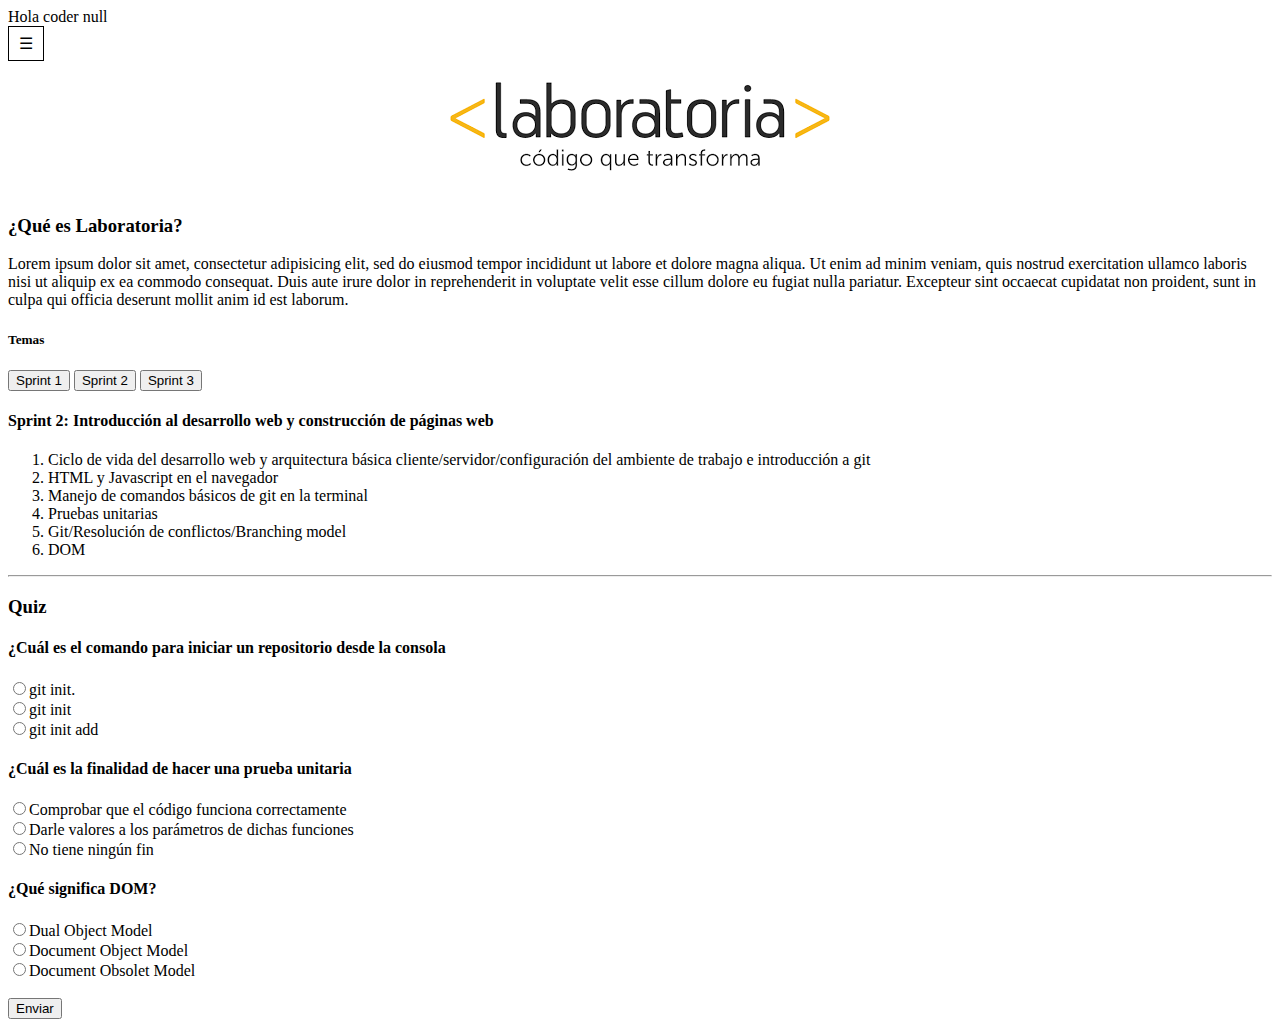
==== index.html @ d1e6089c "Listo" ====
<!DOCTYPE html>
<html lang="en">
<head>
  <meta charset="UTF-8">
  <meta name="viewport" content="width=device-width, initial-scale=1.0">
  <meta http-equiv="X-UA-Compatible" content="ie=edge">
  <title>Laboratoria</title>
  <link rel="stylesheet" href="assets\css\style.css">
</head>
<body>
  <div class="dropdown"><div id="nombre"></div>
	  <button onclick="myFunction()" class="dropbtn">&#9776;</button>
	  <div id="myDropdown" class="dropdown-content" >
		  <a href="assets/js/index1.html">Coders</a>
		  <a href="assets/js/index2.html">Salir</a>
	  </div>
  </div>
  <form action="" >
    <div class="" ALIGN = center>
      <img src="assets/images/descarga.png">
    </div>
    <font FACE = "museo-sans">
    <h3><strong>¿Qué es Laboratoria?</h3></strong>
    <p>Lorem ipsum dolor sit amet, consectetur adipisicing elit, sed do eiusmod tempor incididunt ut labore et dolore magna aliqua. Ut enim ad minim veniam, quis nostrud exercitation ullamco laboris nisi ut aliquip ex ea commodo consequat. Duis aute irure dolor in reprehenderit in voluptate velit esse cillum dolore eu fugiat nulla pariatur. Excepteur sint occaecat cupidatat non proident,
      sunt in culpa qui officia deserunt mollit anim id est laborum.</p>
      <h5>Temas</h5>
      <div>
        <button type="button" id="s1" onclick="mostrar('text1')">Sprint 1</button>
        <button type="button" id="s2" onclick="mostrar('text2')">Sprint 2</button>
        <button type="button" id="s3" onclick="mostrar('text3')">Sprint 3</button>
      </div>
      <div class="" id="text1">
        <h4>Sprint 1: Introducción a Javascript</h4>
        <ol>
          <li>Fundamentos de Programación</li>
          <li>Funciones</li>
          <li>Arreglos</li>
          <li>Objetos</li>
        </ol>
        <hr>
        <div id="quiz1">
          <h3>Quiz</h3>
          <h4>Existen dos tipos de funciones</h4>
          <input class="n011" type="radio" name="1s1" value="Expresadas y declaradas">Expresadas y declaradas<br>
          <input class="n011" type="radio" name="1s1" value="Explícitas y declaradas">Explícitas y declaradas<br>
          <input class="n011" type="radio" name="1s1" value="Expresadas  y derivadas">Expresadas  y derivadas<br>
          <h4>Elije una propiedad de los arreglos</h4>
          <input class="n012" type="radio" name="2s1" value="clear">clear<br>
          <input class="n012" type="radio" name="2s1" value="pop">pop<br>
          <input class="n012" type="radio" name="2s1" value="add">add<br>
          <h4>Un objeto tiene _ _ _ _  y _ _ _ _ _ </h4>
          <input class="n013" type="radio" name="3s1" value="números y letras">números y letras<br>
          <input class="n013" type="radio" name="3s1" value="partes y validaciones">partes y validaciones<br>
          <input class="n013" type="radio" name="3s1" value="propiedades y valores">propiedades y valores<br>
          <br>
        </div>
        <button type="submit" id="submit1" onclick="quiz1()">Enviar</button>
      </div>
      <div class="" id="text2">
        <h4>Sprint 2: Introducción al desarrollo web y construcción de páginas web</h4>
        <ol>
          <li>Ciclo de vida del desarrollo web y arquitectura básica cliente/servidor/configuración del ambiente de trabajo e introducción a git</li>
          <li>HTML y Javascript en el navegador</li>
          <li>Manejo de comandos básicos de git en la terminal</li>
          <li>Pruebas unitarias</li>
          <li>Git/Resolución de conflictos/Branching model</li>
          <li>DOM</li>
        </ol>
        <hr>
        <div id="quiz2">
          <h3>Quiz</h3>
          <h4>¿Cuál es el comando para iniciar un repositorio desde la consola</h4>
          <input class="n021" type="radio" name="1s2" value="git init.">git init.<br>
          <input class="n021" type="radio" name="1s2" value="git init">git init<br>
          <input class="n021" type="radio" name="1s2" value="git init add">git init add<br>
          <h4>¿Cuál es la finalidad de hacer una prueba unitaria</h4>
          <input class="n022" type="radio" name="2s2" value="clear">Comprobar que el código funciona correctamente<br>
          <input class="n022" type="radio" name="2s2" value="pop">Darle valores a los parámetros de dichas funciones<br>
          <input class="n022" type="radio" name="2s2" value="add">No tiene ningún fin<br>
          <h4>¿Qué significa DOM?</h4>
          <input class="n023" type="radio" name="3s2" value="">Dual Object Model<br>
          <input class="n023" type="radio" name="3s2" value="">Document Object Model<br>
          <input class="n023" type="radio" name="3s2" value="">Document Obsolet Model<br>
          <br>
        </div>
        <button type="submit" id="submit2">Enviar</button>
      </div>
      </div>
      <div class="" id="text3">
        <h4>Sprint 3</h4>
        <p>No hay lecciones todavía</p>
      </div>
    </font>
  </form>

  <script type="text/javascript" src="assets\js\app.js">
  </script>
</body>
</html>
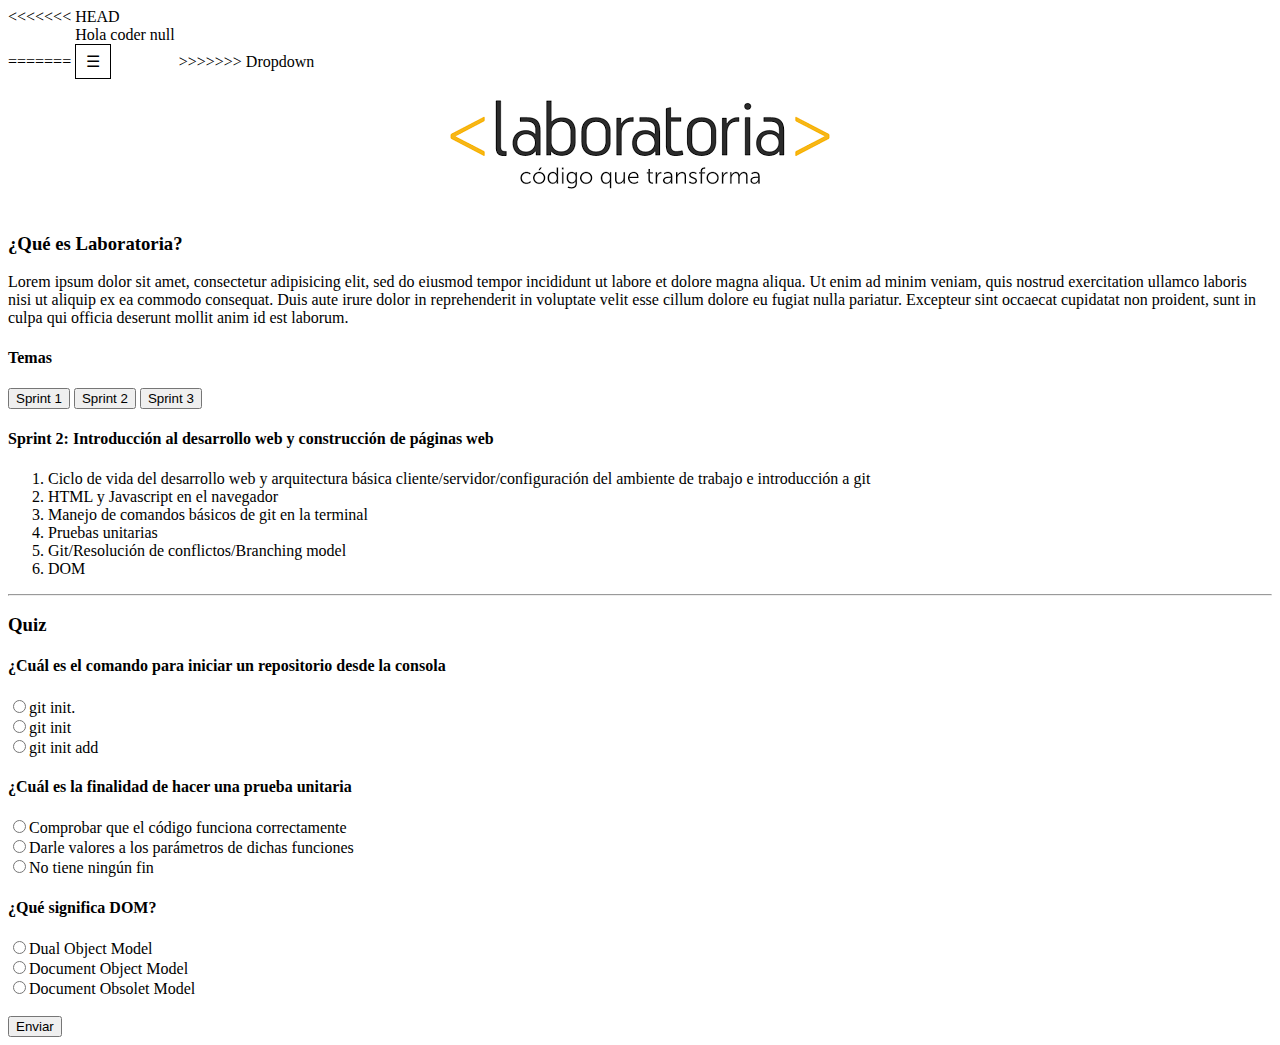
==== commit e85467f0: "Conflicto resuelto- no encontre" ====
--- a/index.html
+++ b/index.html
@@ -8,14 +8,18 @@
   <link rel="stylesheet" href="assets\css\style.css">
 </head>
 <body>
+<<<<<<< HEAD
+  <form action="" id="form">
+=======
   <div class="dropdown"><div id="nombre"></div>
 	  <button onclick="myFunction()" class="dropbtn">&#9776;</button>
 	  <div id="myDropdown" class="dropdown-content" >
 		  <a href="assets/js/index1.html">Coders</a>
-		  <a href="assets/js/index2.html">Salir</a>
+		  <a href="#l">Salir</a>
 	  </div>
   </div>
   <form action="" >
+>>>>>>> Dropdown
     <div class="" ALIGN = center>
       <img src="assets/images/descarga.png">
     </div>
@@ -23,7 +27,7 @@
     <h3><strong>¿Qué es Laboratoria?</h3></strong>
     <p>Lorem ipsum dolor sit amet, consectetur adipisicing elit, sed do eiusmod tempor incididunt ut labore et dolore magna aliqua. Ut enim ad minim veniam, quis nostrud exercitation ullamco laboris nisi ut aliquip ex ea commodo consequat. Duis aute irure dolor in reprehenderit in voluptate velit esse cillum dolore eu fugiat nulla pariatur. Excepteur sint occaecat cupidatat non proident,
       sunt in culpa qui officia deserunt mollit anim id est laborum.</p>
-      <h5>Temas</h5>
+      <h4>Temas</h4>
       <div>
         <button type="button" id="s1" onclick="mostrar('text1')">Sprint 1</button>
         <button type="button" id="s2" onclick="mostrar('text2')">Sprint 2</button>
@@ -41,17 +45,17 @@
         <div id="quiz1">
           <h3>Quiz</h3>
           <h4>Existen dos tipos de funciones</h4>
-          <input class="n011" type="radio" name="1s1" value="Expresadas y declaradas">Expresadas y declaradas<br>
-          <input class="n011" type="radio" name="1s1" value="Explícitas y declaradas">Explícitas y declaradas<br>
-          <input class="n011" type="radio" name="1s1" value="Expresadas  y derivadas">Expresadas  y derivadas<br>
+          <input type="radio" name="1s1" value="Expresadas y declaradas" onclick="quiz1(this.value)" required>Expresadas y declaradas<br>
+          <input type="radio" name="1s1" value="Explícitas y declaradas" onclick="quiz1(this.value)" required>Explícitas y declaradas<br>
+          <input type="radio" name="1s1" value="Expresadas  y derivadas" onclick="quiz1(this.value)" required>Expresadas  y derivadas<br>
           <h4>Elije una propiedad de los arreglos</h4>
-          <input class="n012" type="radio" name="2s1" value="clear">clear<br>
-          <input class="n012" type="radio" name="2s1" value="pop">pop<br>
-          <input class="n012" type="radio" name="2s1" value="add">add<br>
+          <input type="radio" name="2s1" value="clear" onclick="quiz1(this.value)" required>clear<br>
+          <input type="radio" name="2s1" value="pop" onclick="quiz1(this.value)" required>pop<br>
+          <input type="radio" name="2s1" value="add" onclick="quiz1(this.value)" required>add<br>
           <h4>Un objeto tiene _ _ _ _  y _ _ _ _ _ </h4>
-          <input class="n013" type="radio" name="3s1" value="números y letras">números y letras<br>
-          <input class="n013" type="radio" name="3s1" value="partes y validaciones">partes y validaciones<br>
-          <input class="n013" type="radio" name="3s1" value="propiedades y valores">propiedades y valores<br>
+          <input type="radio" name="3s1" value="números y letras" onclick="quiz1(this.value)">números y letras<br>
+          <input type="radio" name="3s1" value="partes y validaciones" onclick="quiz1(this.value)">partes y validaciones<br>
+          <input type="radio" name="3s1" value="propiedades y valores" onclick="quiz1(this.value)">propiedades y valores<br>
           <br>
         </div>
         <button type="submit" id="submit1" onclick="quiz1()">Enviar</button>
@@ -70,20 +74,20 @@
         <div id="quiz2">
           <h3>Quiz</h3>
           <h4>¿Cuál es el comando para iniciar un repositorio desde la consola</h4>
-          <input class="n021" type="radio" name="1s2" value="git init.">git init.<br>
-          <input class="n021" type="radio" name="1s2" value="git init">git init<br>
-          <input class="n021" type="radio" name="1s2" value="git init add">git init add<br>
+          <input type="radio" name="1s2" value="git init." onclick="quiz2(this.value)" required>git init.<br>
+          <input type="radio" name="1s2" value="git init" onclick="quiz2(this.value)" required>git init<br>
+          <input type="radio" name="1s2" value="git init add" onclick="quiz2(this.value)" required>git init add<br>
           <h4>¿Cuál es la finalidad de hacer una prueba unitaria</h4>
-          <input class="n022" type="radio" name="2s2" value="clear">Comprobar que el código funciona correctamente<br>
-          <input class="n022" type="radio" name="2s2" value="pop">Darle valores a los parámetros de dichas funciones<br>
-          <input class="n022" type="radio" name="2s2" value="add">No tiene ningún fin<br>
+          <input type="radio" name="2s2" value="Comprobar que el código funciona correctamente" onclick="quiz2(this.value)" required>Comprobar que el código funciona correctamente<br>
+          <input type="radio" name="2s2" value="Darle valores a los parámetros de dichas funciones" onclick="quiz2(this.value)" required>Darle valores a los parámetros de dichas funciones<br>
+          <input type="radio" name="2s2" value="No tiene ningún fin" onclick="quiz2(this.value)" required>No tiene ningún fin<br>
           <h4>¿Qué significa DOM?</h4>
-          <input class="n023" type="radio" name="3s2" value="">Dual Object Model<br>
-          <input class="n023" type="radio" name="3s2" value="">Document Object Model<br>
-          <input class="n023" type="radio" name="3s2" value="">Document Obsolet Model<br>
+          <input type="radio" name="3s2" value="Dual Object Model" onclick="quiz2(this.value)" required>Dual Object Model<br>
+          <input type="radio" name="3s2" value="Document Object Model" onclick="quiz2(this.value)" required>Document Object Model<br>
+          <input type="radio" name="3s2" value="Document Obsolet Model" onclick="quiz2(this.value)" required>Document Obsolet Model<br>
           <br>
         </div>
-        <button type="submit" id="submit2">Enviar</button>
+        <button type="submit" id="submit2" onclick="quiz2()">Enviar</button>
       </div>
       </div>
       <div class="" id="text3">
@@ -92,7 +96,6 @@
       </div>
     </font>
   </form>
-
   <script type="text/javascript" src="assets\js\app.js">
   </script>
 </body>
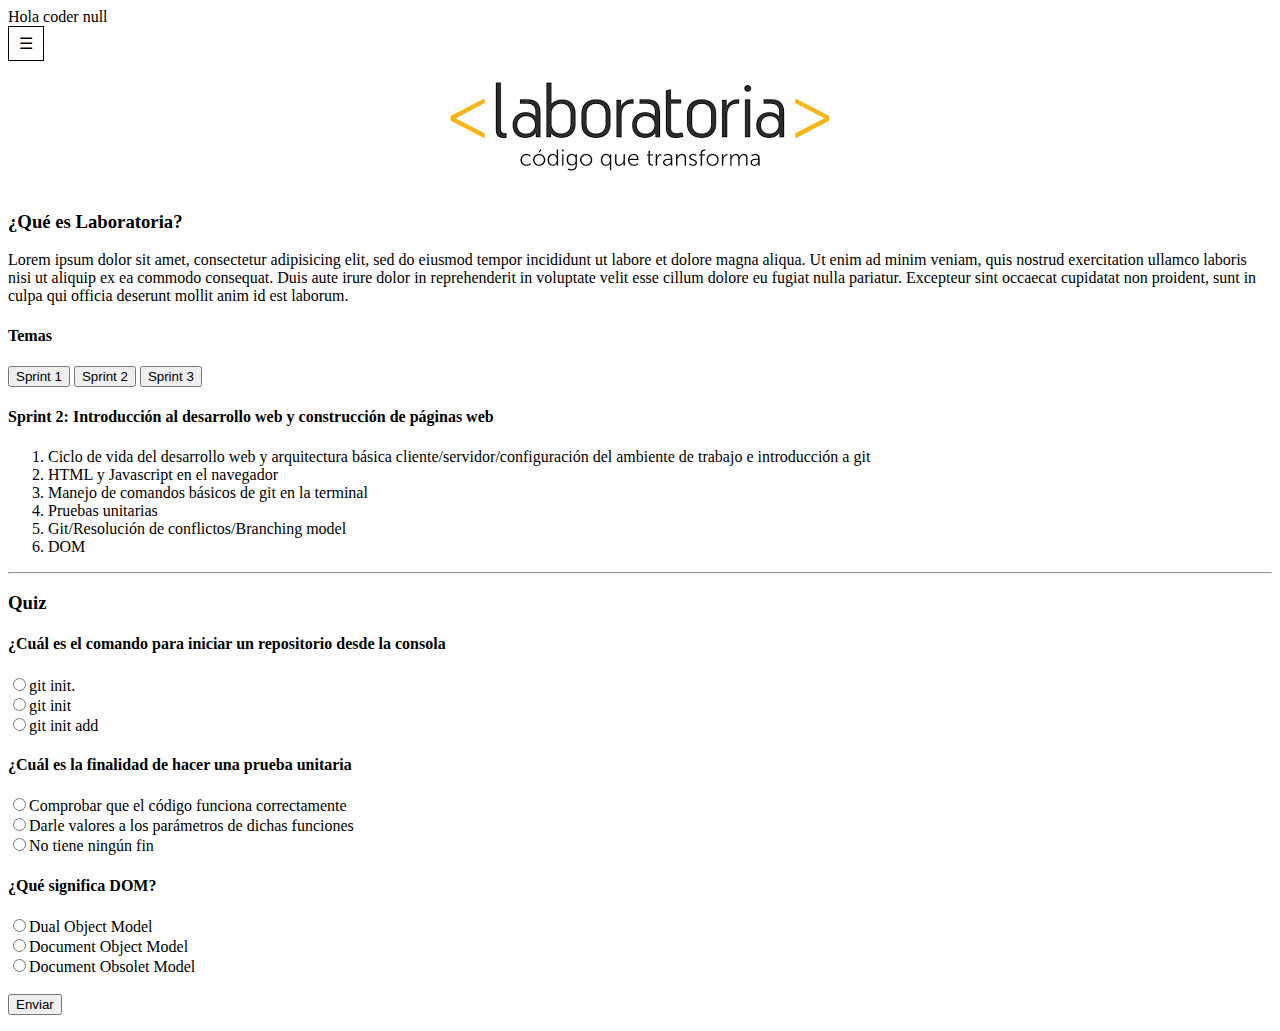
==== commit 099f1450: "Conflictos solucionados" ====
--- a/index.html
+++ b/index.html
@@ -1,4 +1,3 @@
-<!DOCTYPE html>
 <html lang="en">
 <head>
   <meta charset="UTF-8">
@@ -8,18 +7,14 @@
   <link rel="stylesheet" href="assets\css\style.css">
 </head>
 <body>
-<<<<<<< HEAD
   <form action="" id="form">
-=======
   <div class="dropdown"><div id="nombre"></div>
 	  <button onclick="myFunction()" class="dropbtn">&#9776;</button>
 	  <div id="myDropdown" class="dropdown-content" >
 		  <a href="assets/js/index1.html">Coders</a>
-		  <a href="#l">Salir</a>
+		  <a href="assets/js/index2.html">Salir</a>
 	  </div>
   </div>
-  <form action="" >
->>>>>>> Dropdown
     <div class="" ALIGN = center>
       <img src="assets/images/descarga.png">
     </div>
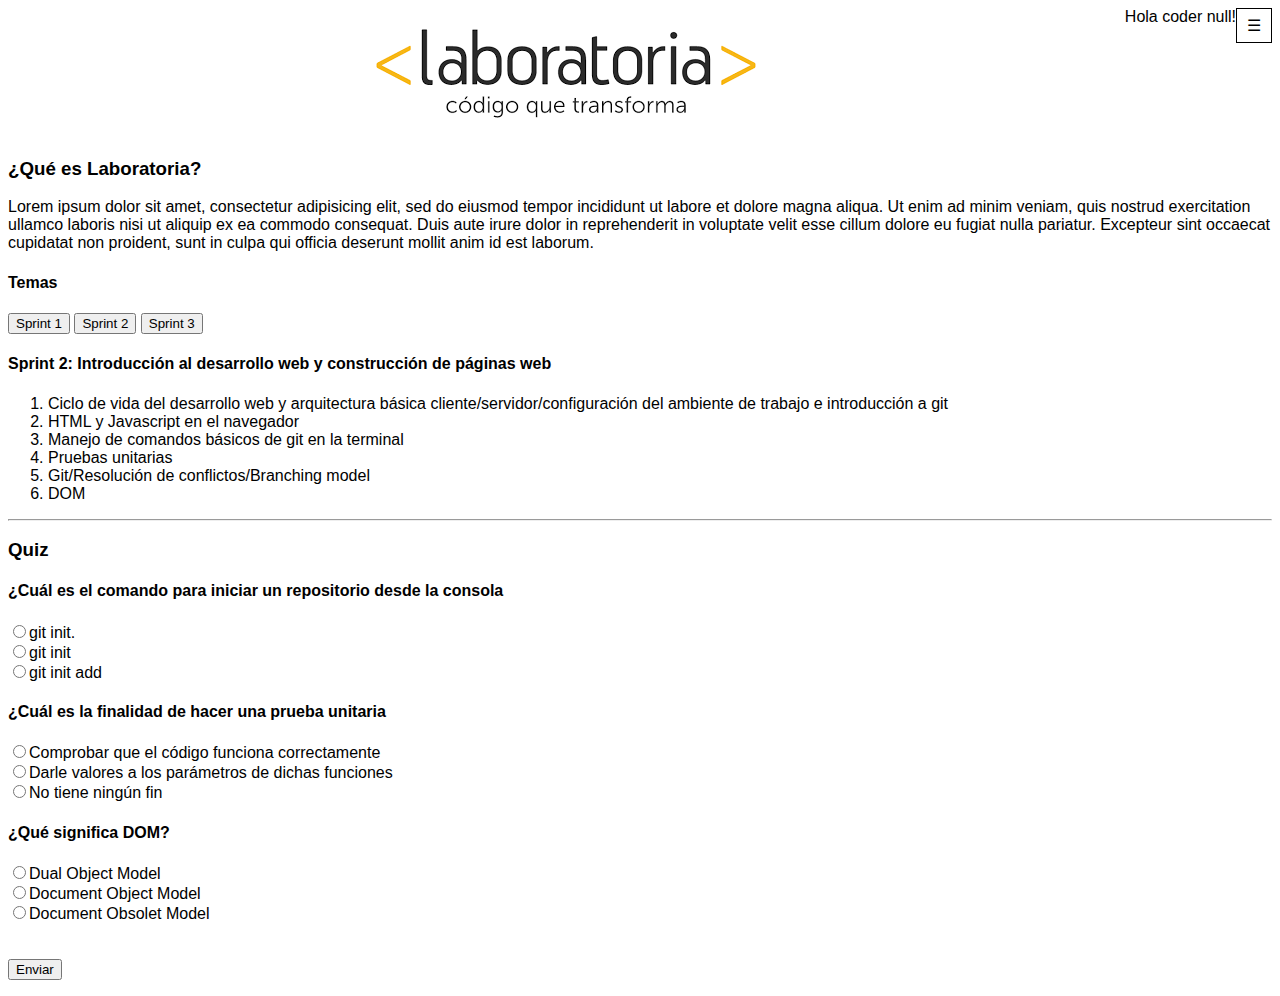
==== commit d954b5e4: "Falta coders" ====
--- a/index.html
+++ b/index.html
@@ -8,17 +8,19 @@
 </head>
 <body>
   <form action="" id="form">
-  <div class="dropdown"><div id="nombre"></div>
-	  <button onclick="myFunction()" class="dropbtn">&#9776;</button>
-	  <div id="myDropdown" class="dropdown-content" >
-		  <a href="assets/js/index1.html">Coders</a>
-		  <a href="assets/js/index2.html">Salir</a>
-	  </div>
-  </div>
-    <div class="" ALIGN = center>
+    <font FACE= "arial">
+      <div class="dropdown" style="float:right;"><div id="nombre" style="float:left;"></div>
+      <button onclick="myFunction()" class="dropbtn">&#9776;</button>
+      <div id="myDropdown" class="dropdown-content" >
+        <a href="assets/js/index1.html">Coders</a>
+        <a href="assets/js/index2.html">Salir</a>
+      </div>
+    </div>
+    <div class="" ALIGN = center>  
+    </font>
       <img src="assets/images/descarga.png">
     </div>
-    <font FACE = "museo-sans">
+    <font FACE = "arial">
     <h3><strong>¿Qué es Laboratoria?</h3></strong>
     <p>Lorem ipsum dolor sit amet, consectetur adipisicing elit, sed do eiusmod tempor incididunt ut labore et dolore magna aliqua. Ut enim ad minim veniam, quis nostrud exercitation ullamco laboris nisi ut aliquip ex ea commodo consequat. Duis aute irure dolor in reprehenderit in voluptate velit esse cillum dolore eu fugiat nulla pariatur. Excepteur sint occaecat cupidatat non proident,
       sunt in culpa qui officia deserunt mollit anim id est laborum.</p>
@@ -51,7 +53,7 @@
           <input type="radio" name="3s1" value="números y letras" onclick="quiz1(this.value)">números y letras<br>
           <input type="radio" name="3s1" value="partes y validaciones" onclick="quiz1(this.value)">partes y validaciones<br>
           <input type="radio" name="3s1" value="propiedades y valores" onclick="quiz1(this.value)">propiedades y valores<br>
-          <br>
+          <br></br>
         </div>
         <button type="submit" id="submit1" onclick="quiz1()">Enviar</button>
       </div>
@@ -80,7 +82,7 @@
           <input type="radio" name="3s2" value="Dual Object Model" onclick="quiz2(this.value)" required>Dual Object Model<br>
           <input type="radio" name="3s2" value="Document Object Model" onclick="quiz2(this.value)" required>Document Object Model<br>
           <input type="radio" name="3s2" value="Document Obsolet Model" onclick="quiz2(this.value)" required>Document Obsolet Model<br>
-          <br>
+          <br></br>
         </div>
         <button type="submit" id="submit2" onclick="quiz2()">Enviar</button>
       </div>
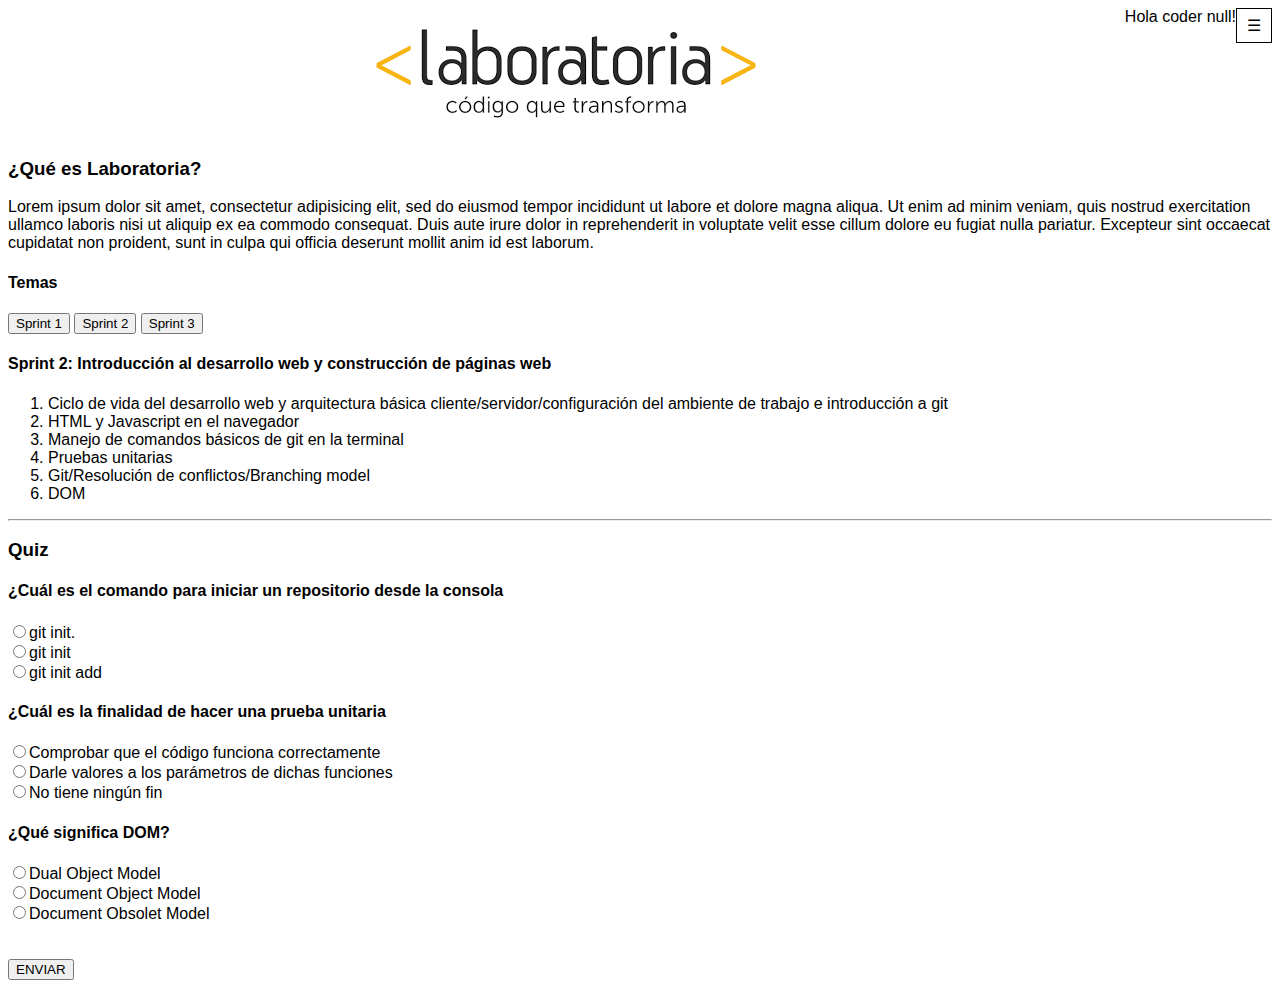
==== commit 3daf9f20: "Ultimo commit" ====
--- a/index.html
+++ b/index.html
@@ -5,6 +5,7 @@
   <meta http-equiv="X-UA-Compatible" content="ie=edge">
   <title>Laboratoria</title>
   <link rel="stylesheet" href="assets\css\style.css">
+  <link href="https://fonts.googleapis.com/css?family=Raleway:300,400,700" rel="stylesheet">
 </head>
 <body>
   <form action="" id="form">
@@ -16,7 +17,7 @@
         <a href="assets/js/index2.html">Salir</a>
       </div>
     </div>
-    <div class="" ALIGN = center>  
+    <div class="" ALIGN = center>
     </font>
       <img src="assets/images/descarga.png">
     </div>
@@ -55,7 +56,7 @@
           <input type="radio" name="3s1" value="propiedades y valores" onclick="quiz1(this.value)">propiedades y valores<br>
           <br></br>
         </div>
-        <button type="submit" id="submit1" onclick="quiz1()">Enviar</button>
+        <button type="submit" id="submit1" onclick="quiz1()">ENVIAR</button>
       </div>
       <div class="" id="text2">
         <h4>Sprint 2: Introducción al desarrollo web y construcción de páginas web</h4>
@@ -84,7 +85,7 @@
           <input type="radio" name="3s2" value="Document Obsolet Model" onclick="quiz2(this.value)" required>Document Obsolet Model<br>
           <br></br>
         </div>
-        <button type="submit" id="submit2" onclick="quiz2()">Enviar</button>
+        <button type="submit" id="submit2" onclick="quiz2()">ENVIAR</button>
       </div>
       </div>
       <div class="" id="text3">
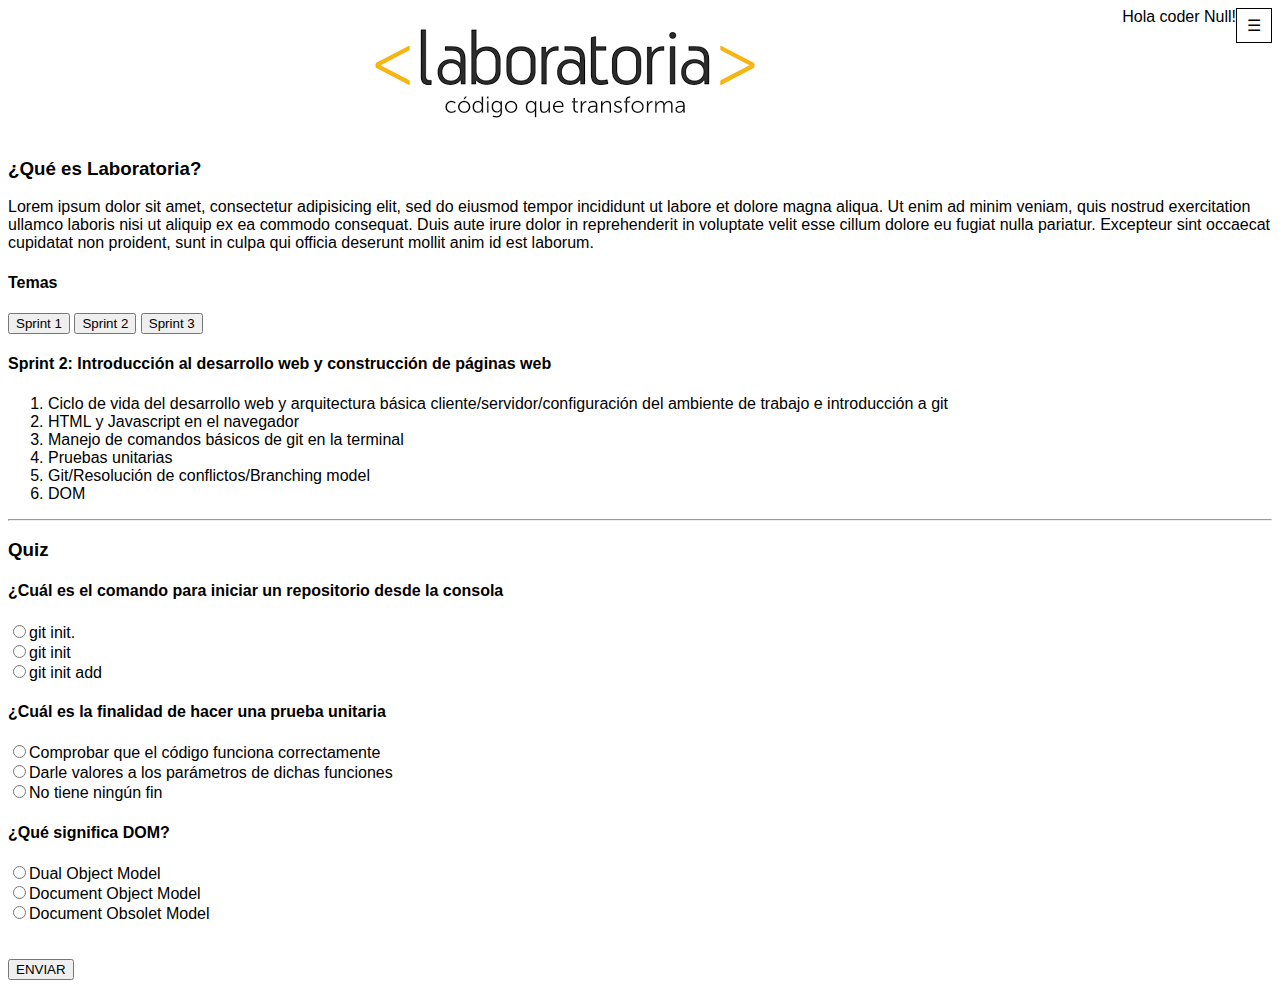
==== commit 5b68a99e: "Cambiando funcion mostrar" ====
--- a/index.html
+++ b/index.html
@@ -27,9 +27,9 @@
       sunt in culpa qui officia deserunt mollit anim id est laborum.</p>
       <h4>Temas</h4>
       <div>
-        <button type="button" id="s1" onclick="mostrar('text1')">Sprint 1</button>
-        <button type="button" id="s2" onclick="mostrar('text2')">Sprint 2</button>
-        <button type="button" id="s3" onclick="mostrar('text3')">Sprint 3</button>
+        <button type="button" id="s1" name="sprint" >Sprint 1</button>
+        <button type="button" id="s2" name="sprint" >Sprint 2</button>
+        <button type="button" id="s3" name="sprint" >Sprint 3</button>
       </div>
       <div class="" id="text1">
         <h4>Sprint 1: Introducción a Javascript</h4>
@@ -43,17 +43,17 @@
         <div id="quiz1">
           <h3>Quiz</h3>
           <h4>Existen dos tipos de funciones</h4>
-          <input type="radio" name="1s1" value="Expresadas y declaradas" onclick="quiz1(this.value)" required>Expresadas y declaradas<br>
-          <input type="radio" name="1s1" value="Explícitas y declaradas" onclick="quiz1(this.value)" required>Explícitas y declaradas<br>
-          <input type="radio" name="1s1" value="Expresadas  y derivadas" onclick="quiz1(this.value)" required>Expresadas  y derivadas<br>
+          <input type="radio" name="1s1" value="1" onclick="quiz1(this.value)" required>Expresadas y declaradas<br>
+          <input type="radio" name="1s1" value="2" onclick="quiz1(this.value)" required>Explícitas y declaradas<br>
+          <input type="radio" name="1s1" value="3" onclick="quiz1(this.value)" required>Expresadas  y derivadas<br>
           <h4>Elije una propiedad de los arreglos</h4>
-          <input type="radio" name="2s1" value="clear" onclick="quiz1(this.value)" required>clear<br>
-          <input type="radio" name="2s1" value="pop" onclick="quiz1(this.value)" required>pop<br>
-          <input type="radio" name="2s1" value="add" onclick="quiz1(this.value)" required>add<br>
+          <input type="radio" name="2s1" value="1" onclick="quiz1(this.value)" required>clear<br>
+          <input type="radio" name="2s1" value="2" onclick="quiz1(this.value)" required>pop<br>
+          <input type="radio" name="2s1" value="3" onclick="quiz1(this.value)" required>add<br>
           <h4>Un objeto tiene _ _ _ _  y _ _ _ _ _ </h4>
-          <input type="radio" name="3s1" value="números y letras" onclick="quiz1(this.value)">números y letras<br>
-          <input type="radio" name="3s1" value="partes y validaciones" onclick="quiz1(this.value)">partes y validaciones<br>
-          <input type="radio" name="3s1" value="propiedades y valores" onclick="quiz1(this.value)">propiedades y valores<br>
+          <input type="radio" name="3s1" value="1" onclick="quiz1(this.value)" required>números y letras<br>
+          <input type="radio" name="3s1" value="2" onclick="quiz1(this.value)" required>partes y validaciones<br>
+          <input type="radio" name="3s1" value="3" onclick="quiz1(this.value)" required>propiedades y valores<br>
           <br></br>
         </div>
         <button type="submit" id="submit1" onclick="quiz1()">ENVIAR</button>
@@ -72,17 +72,17 @@
         <div id="quiz2">
           <h3>Quiz</h3>
           <h4>¿Cuál es el comando para iniciar un repositorio desde la consola</h4>
-          <input type="radio" name="1s2" value="git init." onclick="quiz2(this.value)" required>git init.<br>
-          <input type="radio" name="1s2" value="git init" onclick="quiz2(this.value)" required>git init<br>
-          <input type="radio" name="1s2" value="git init add" onclick="quiz2(this.value)" required>git init add<br>
+          <input type="radio" name="1s2" value="1" onclick="quiz2(this.value)" required>git init.<br>
+          <input type="radio" name="1s2" value="2" onclick="quiz2(this.value)" required>git init<br>
+          <input type="radio" name="1s2" value="3" onclick="quiz2(this.value)" required>git init add<br>
           <h4>¿Cuál es la finalidad de hacer una prueba unitaria</h4>
-          <input type="radio" name="2s2" value="Comprobar que el código funciona correctamente" onclick="quiz2(this.value)" required>Comprobar que el código funciona correctamente<br>
-          <input type="radio" name="2s2" value="Darle valores a los parámetros de dichas funciones" onclick="quiz2(this.value)" required>Darle valores a los parámetros de dichas funciones<br>
-          <input type="radio" name="2s2" value="No tiene ningún fin" onclick="quiz2(this.value)" required>No tiene ningún fin<br>
+          <input type="radio" name="2s2" value="1" onclick="quiz2(this.value)" required>Comprobar que el código funciona correctamente<br>
+          <input type="radio" name="2s2" value="2" onclick="quiz2(this.value)" required>Darle valores a los parámetros de dichas funciones<br>
+          <input type="radio" name="2s2" value="3" onclick="quiz2(this.value)" required>No tiene ningún fin<br>
           <h4>¿Qué significa DOM?</h4>
-          <input type="radio" name="3s2" value="Dual Object Model" onclick="quiz2(this.value)" required>Dual Object Model<br>
-          <input type="radio" name="3s2" value="Document Object Model" onclick="quiz2(this.value)" required>Document Object Model<br>
-          <input type="radio" name="3s2" value="Document Obsolet Model" onclick="quiz2(this.value)" required>Document Obsolet Model<br>
+          <input type="radio" name="3s2" value="1" onclick="quiz2(this.value)" required>Dual Object Model<br>
+          <input type="radio" name="3s2" value="2" onclick="quiz2(this.value)" required>Document Object Model<br>
+          <input type="radio" name="3s2" value="3" onclick="quiz2(this.value)" required>Document Obsolet Model<br>
           <br></br>
         </div>
         <button type="submit" id="submit2" onclick="quiz2()">ENVIAR</button>
